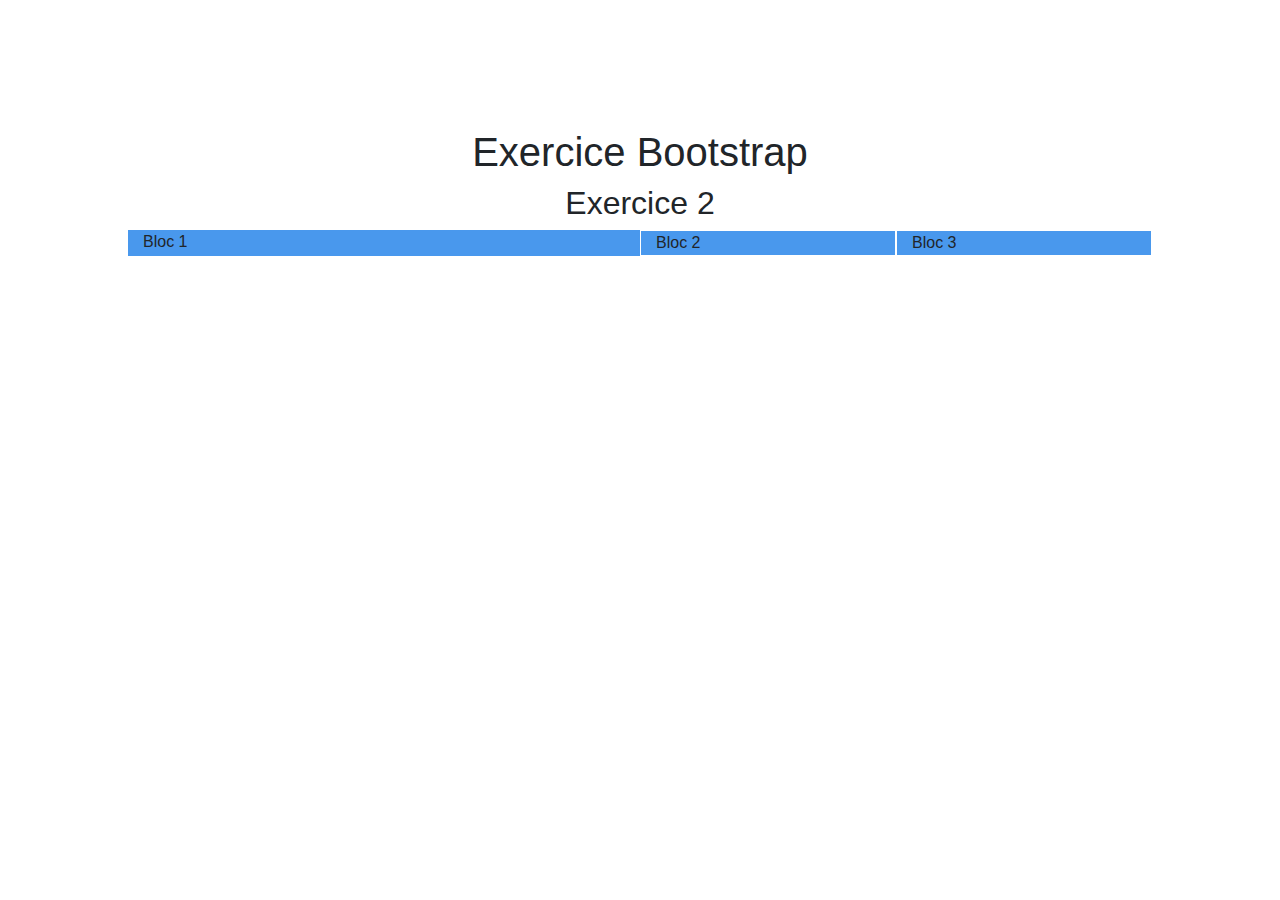
==== page1.html @ a80e52cc "Commit Exo 1-2" ====
<!DOCTYPE html>
<html>

<head>
    <meta charset="utf-8">
    <meta name="viewport" content="width=device-width, initial-scale=1.0, user-scalable=no">
    <title>Exercices Boostrap</title>
    <!-- CSS-->
    <link rel="stylesheet" href="css/bootstrap.min.css">
    <link rel="stylesheet" href="css/style1.css">
</head>

<body>

    <h1>Exercice Bootstrap</h1>
    <h2> Exercice 2 </h2>

    <div class="container">
        <div class="row row-no-gutters">
            <div class="col-xs-12 col-md-6">Bloc 1</div>
            <div class="col-xs-6 col-md-3">Bloc 2</div>
            <div class="col-xs-6 col-md-3">Bloc 3</div>
        </div>

    </div>

</body>
</html>
---- css/style1.css ----
h1,
h2 {
text-align: center;
}

body {
margin: 10%;
}

.container {
    background-color: rgb(73, 152, 237);
}

.col-xs-12 .col-md-6 {
border: 1px solid white;

}

.col-md-3 {
border: 1px solid white;
}
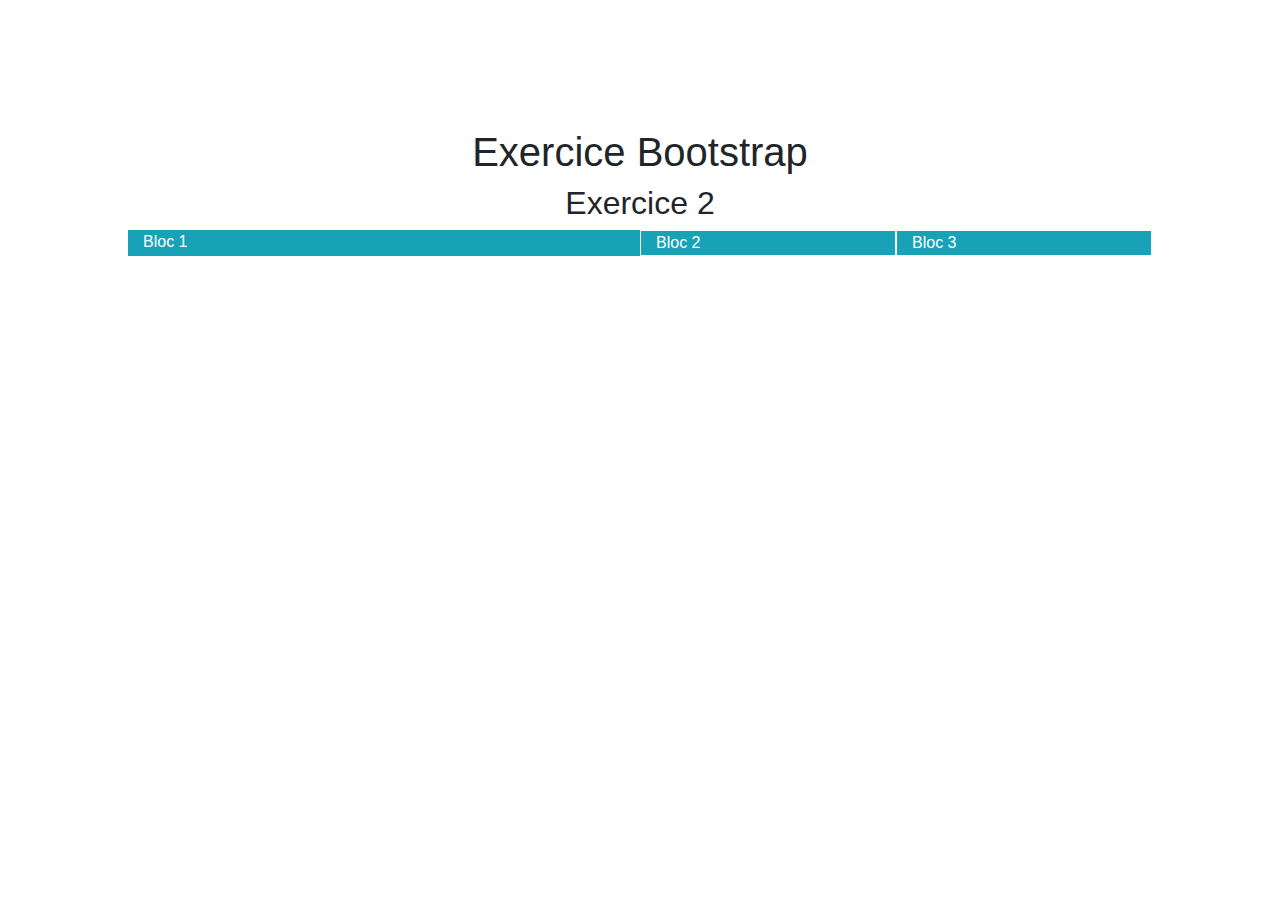
==== commit b7b0cc19: "Correction" ====
--- a/page1.html
+++ b/page1.html
@@ -17,9 +17,9 @@
 
     <div class="container">
         <div class="row row-no-gutters">
-            <div class="col-xs-12 col-md-6">Bloc 1</div>
-            <div class="col-xs-6 col-md-3">Bloc 2</div>
-            <div class="col-xs-6 col-md-3">Bloc 3</div>
+            <div class="col-xs-12 col-md-6 text-white bg-info">Bloc 1</div>
+            <div class="col-xs-6 col-md-3 text-white bg-info">Bloc 2</div>
+            <div class="col-xs-6 col-md-3 text-white bg-info">Bloc 3</div>
         </div>
 
     </div>
